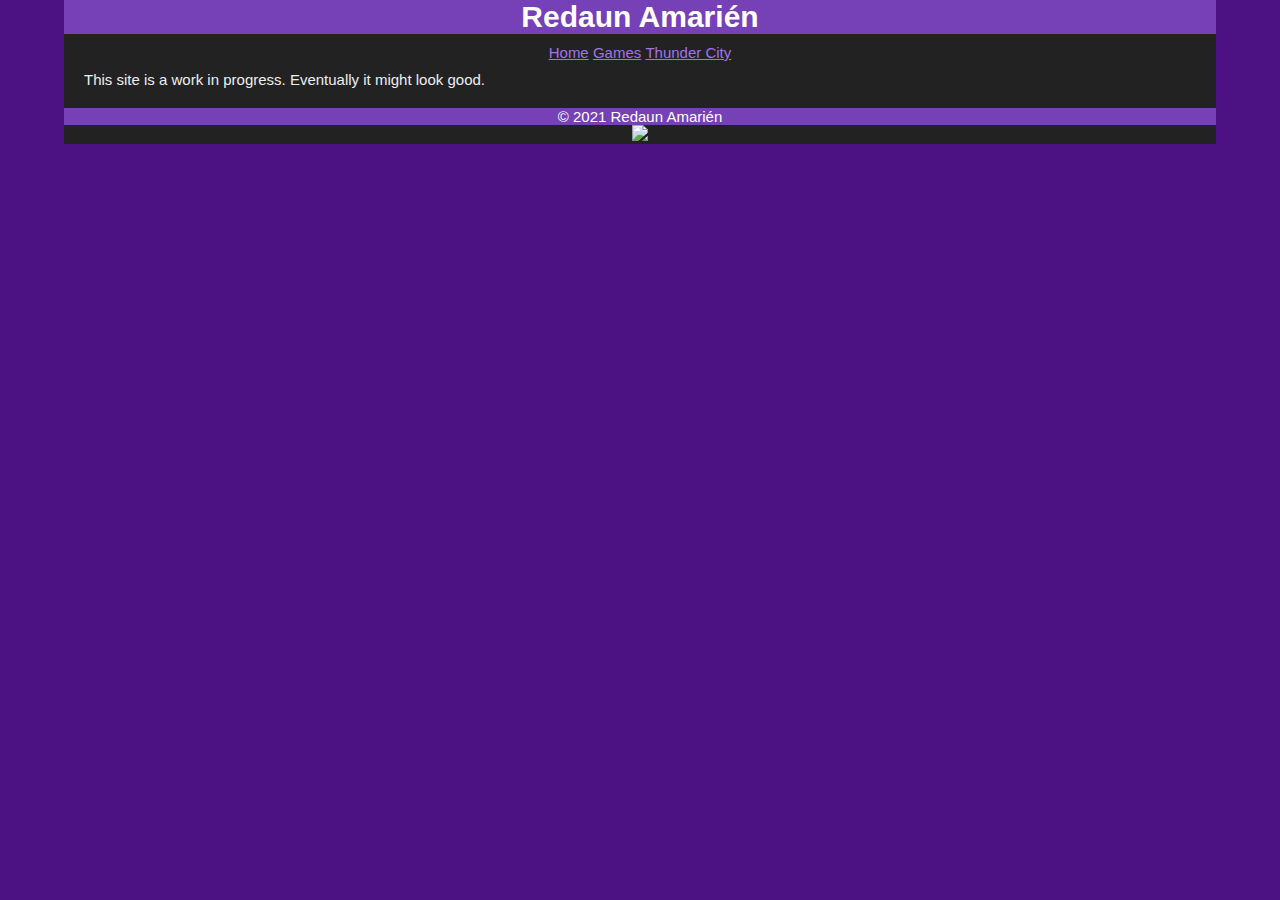
==== index.html @ 6bd53e47 "2021-04-01 Overall Update" ====
<!DOCTYPE html>
<html lang="en">
	<head>
		<meta charset="UTF-8">
		<title>Homepage | Redaun Amarién</title>
		<link rel="stylesheet" type="text/css" href="style.css">
	</head>
	<body>
		<div class = "content">
			<header class="banner">
				<h1>Redaun Amarién</h1>
				<!-- <?php
				echo "Testing php.";
				?> -->
			</header>
			
			<nav>
				<ul>
					<li><a href="index.html">Home</a></li>
					<li><a href="games.html">Games</a></li>
					<!-- <li><a href="music.html"></a>[Music]</li> -->
					<!-- <li><a href="art.html"></a>[Art]</li> -->
					<!-- <li><a href="conlangs.html">[Conlangs]</a></li> -->
					<li><a href="minecraft.html">Thunder City</a></li>
				</ul>
			</nav>
			
			<div class=main>
				<p>This site is a work in progress. Eventually it might look good.</p>
			</div>
			
			<footer>
				<article>&copy; 2021 Redaun Amarién</article>
				<p><img src="favicon.ico" width="100"></p>
			</footer>
		</div>
	</body>
</html>
---- style.css ----
@charset "UTF-8";

article, aside, footer, header, main, nav, section {
	display: block;
}

html, body, h1, h2, h3, ul, li, a, p, article, aside, header, footer, main, nav, section {
	padding: 0;
	margin: 0;
}

.banner {
	background-color: #7641b7;
	color: white;
	/*margin-top: 10px;*/
	margin-bottom: 10px;
}

.content {
	background-color: #222222;
}

h1 {
	text-align: center;
}

body {
	width: 90%;
	margin-left: auto;
	margin-right: auto;
	background-color: #4c1284;
	color: #eeeeee;
	font-family: Calibri, sans-serif;
	font-size: 15px;
}

.main {
	background-color: #222222;
	padding: 10px 20px;
}

li {
	display: inline;
}

a {
	color: #a571ed;
}

nav {
	text-align: center;
}

article {
	margin-top: 10px;
}

footer {
	margin-top: 10px;
	color: white;
	text-align: center;
	/* float: center; */
}

footer article {
	background-color: #7641b7;
	margin: 0;
	padding: 0;
	/* float: center; */
}

.playable {
	margin-left: 10%;
	margin-right: 10%;
	/* float: left; */
}

.idea {
	/* float: right; */
}
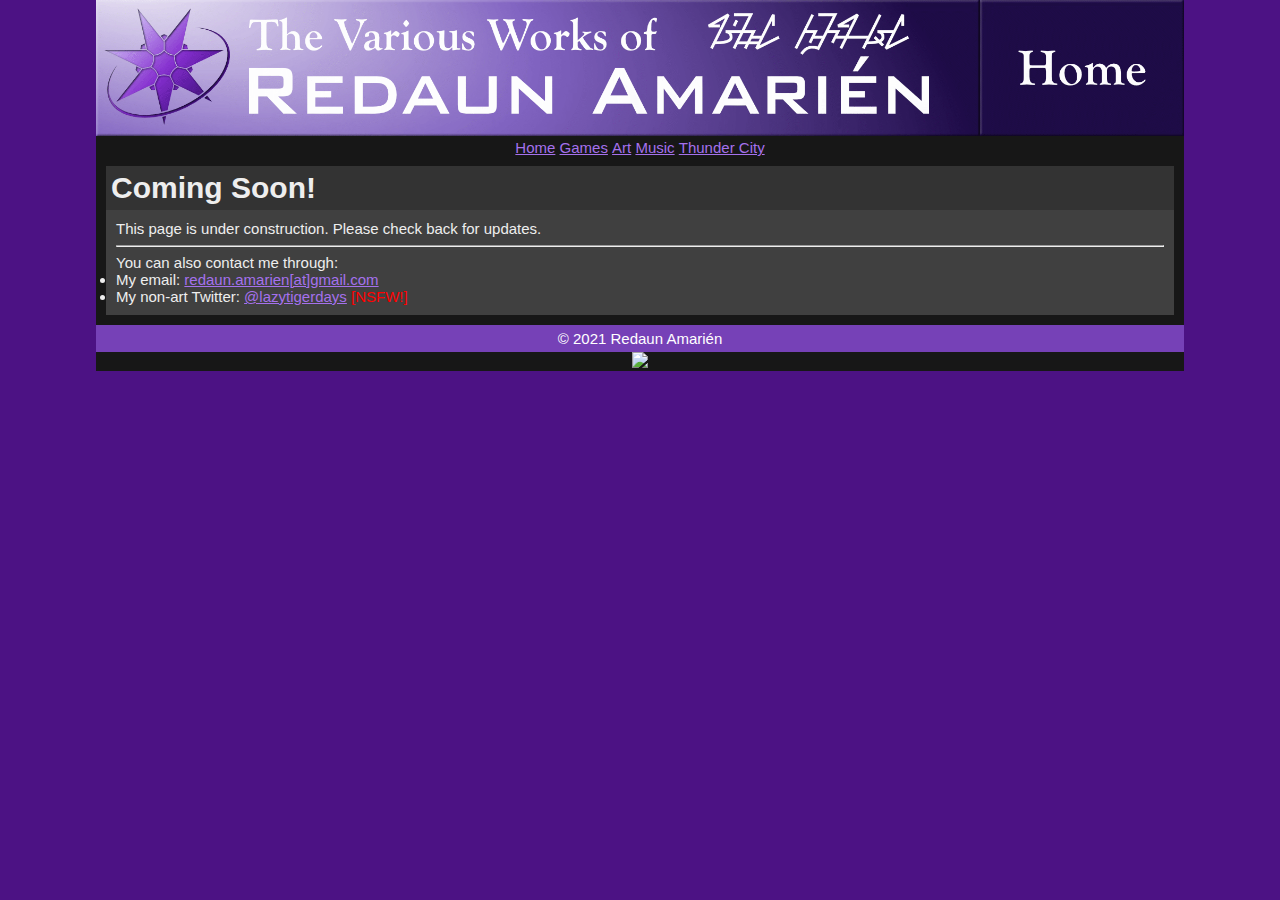
==== commit 8d796fec: "2021-04-04" ====
--- a/index.html
+++ b/index.html
@@ -2,36 +2,48 @@
 <html lang="en">
 	<head>
 		<meta charset="UTF-8">
-		<title>Homepage | Redaun Amarién</title>
+		<title>Redaun Amarién</title>
 		<link rel="stylesheet" type="text/css" href="style.css">
 	</head>
 	<body>
 		<div class = "content">
 			<header class="banner">
-				<h1>Redaun Amarién</h1>
-				<!-- <?php
-				echo "Testing php.";
-				?> -->
+				<img width=100% src="img/WebBanner.png"/>
 			</header>
 			
 			<nav>
 				<ul>
 					<li><a href="index.html">Home</a></li>
 					<li><a href="games.html">Games</a></li>
-					<!-- <li><a href="music.html"></a>[Music]</li> -->
-					<!-- <li><a href="art.html"></a>[Art]</li> -->
+					<li><a href="art.html">Art</a></li>
+					<li><a href="music.html">Music</a></li>
 					<!-- <li><a href="conlangs.html">[Conlangs]</a></li> -->
 					<li><a href="minecraft.html">Thunder City</a></li>
 				</ul>
 			</nav>
 			
-			<div class=main>
-				<p>This site is a work in progress. Eventually it might look good.</p>
+			<div class="main">
+				<article class = "intro">
+					<h1>Coming Soon!</h1>
+					<div class="sub-panel">
+						<p>This page is under construction. Please check back for updates.</p>
+						<hr />
+						<p>You can also contact me through:</p>
+						<ul>
+							<li>My email: <a href="mailto:redaun.amarien@gmail.com">redaun.amarien[at]gmail.com</a></li>
+							<li>My non-art Twitter: <a href="http://www.twitter.com/lazytigerdays">@lazytigerdays</a> <font color=red>[NSFW!]</font></li>
+						</ul>
+					</div>
+				</article>
 			</div>
 			
 			<footer>
-				<article>&copy; 2021 Redaun Amarién</article>
-				<p><img src="favicon.ico" width="100"></p>
+				<div class="footer-bar">
+					<p>
+						&copy; 2021 Redaun Amarién
+					</p>
+				</div>
+				<p><img src="favicon.ico" width="100"/></p>
 			</footer>
 		</div>
 	</body>
--- a/style.css
+++ b/style.css
@@ -1,31 +1,21 @@
 @charset "UTF-8";
 
-article, aside, footer, header, main, nav, section {
+aside, footer, header, nav, section {
 	display: block;
 }
 
-html, body, h1, h2, h3, ul, li, a, p, article, aside, header, footer, main, nav, section {
+html, body, h1, h2, h3, ul, li, a, p, article, aside, header, footer, nav, section, img {
 	padding: 0;
 	margin: 0;
 }
 
-.banner {
-	background-color: #7641b7;
-	color: white;
-	/*margin-top: 10px;*/
-	margin-bottom: 10px;
-}
-
-.content {
-	background-color: #222222;
-}
-
-h1 {
-	text-align: center;
+a {
+	color: #a571ed;
 }
 
 body {
-	width: 90%;
+	min-width: 500px;
+	max-width: 85%;
 	margin-left: auto;
 	margin-right: auto;
 	background-color: #4c1284;
@@ -34,47 +24,80 @@
 	font-size: 15px;
 }
 
-.main {
-	background-color: #222222;
-	padding: 10px 20px;
+.button-area {
+	
 }
 
-li {
-	display: inline;
+.banner {
+	/*background-color: #7641b7;*/
+	/*color: white;*/
 }
 
-a {
-	color: #a571ed;
+nav li {
+	display: inline;
 }
 
 nav {
 	text-align: center;
 }
 
+.content {
+	background-color: #171717;
+}
+
+.main {
+	/*display: table;*/
+	/*background-color: #222222;*/
+	/*margin: 10px;*/
+}
+
 article {
-	margin-top: 10px;
+	display: inline-block;
+	background-color: #404040;
+}
+
+article h1 {
+	background-color: #333333;
+	padding: 5px;
+	text-align: left;
+}
+
+.intro {
+	display: block;
+	margin: 10px;
+}
+
+.table {
+	display: table;
+}
+
+.row {
+	display: table-row;
+	margin: 10px;
+}
+
+.panel {
+	display: block;
+	margin: 10px;
+}
+
+.sub-panel {
+	padding: 10px;
+}
+
+.cell {
+	display: table-cell;
+	width: 50%;
 }
 
 footer {
 	margin-top: 10px;
 	color: white;
 	text-align: center;
-	/* float: center; */
 }
 
-footer article {
+.footer-bar {
 	background-color: #7641b7;
-	margin: 0;
-	padding: 0;
-	/* float: center; */
-}
-
-.playable {
-	margin-left: 10%;
-	margin-right: 10%;
-	/* float: left; */
-}
-
-.idea {
-	/* float: right; */
+	display: block;
+	padding: 5px;
 }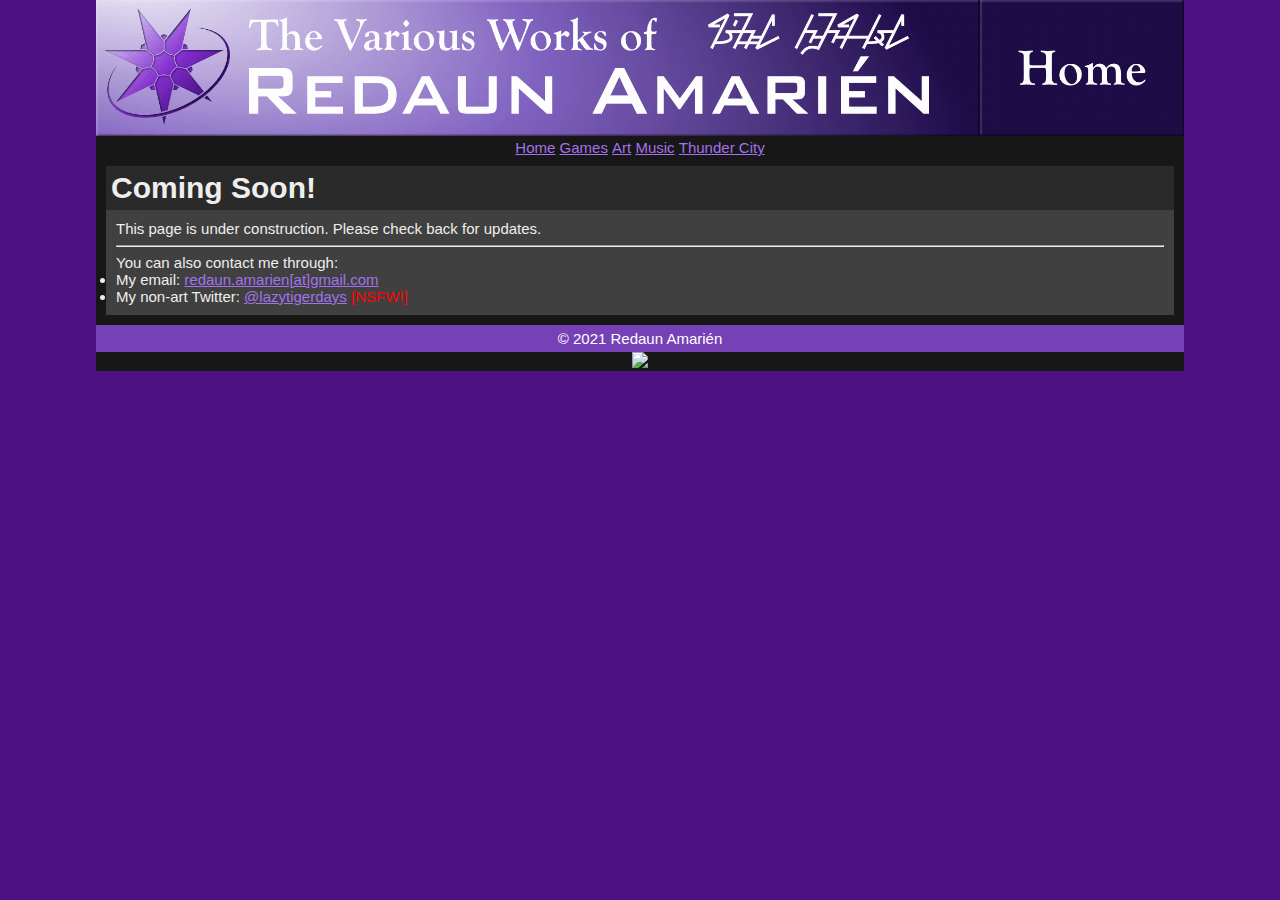
==== commit 96b55e58: "2021-04-05" ====
--- a/index.html
+++ b/index.html
@@ -2,13 +2,14 @@
 <html lang="en">
 	<head>
 		<meta charset="UTF-8">
+		<meta name="viewport" content="width=device-width, initial-scale=1.0">
 		<title>Redaun Amarién</title>
 		<link rel="stylesheet" type="text/css" href="style.css">
 	</head>
 	<body>
 		<div class = "content">
 			<header class="banner">
-				<img width=100% src="img/WebBanner.png"/>
+				<a href="index.html"><img width=100% src="img/WebBanner.png"/></a>
 			</header>
 			
 			<nav>
--- a/style.css
+++ b/style.css
@@ -7,6 +7,10 @@
 html, body, h1, h2, h3, ul, li, a, p, article, aside, header, footer, nav, section, img {
 	padding: 0;
 	margin: 0;
+}
+
+button {
+	padding: 5px;
 }
 
 a {
@@ -57,7 +61,7 @@
 }
 
 article h1 {
-	background-color: #333333;
+	background-color: #2a2a2a;
 	padding: 5px;
 	text-align: left;
 }
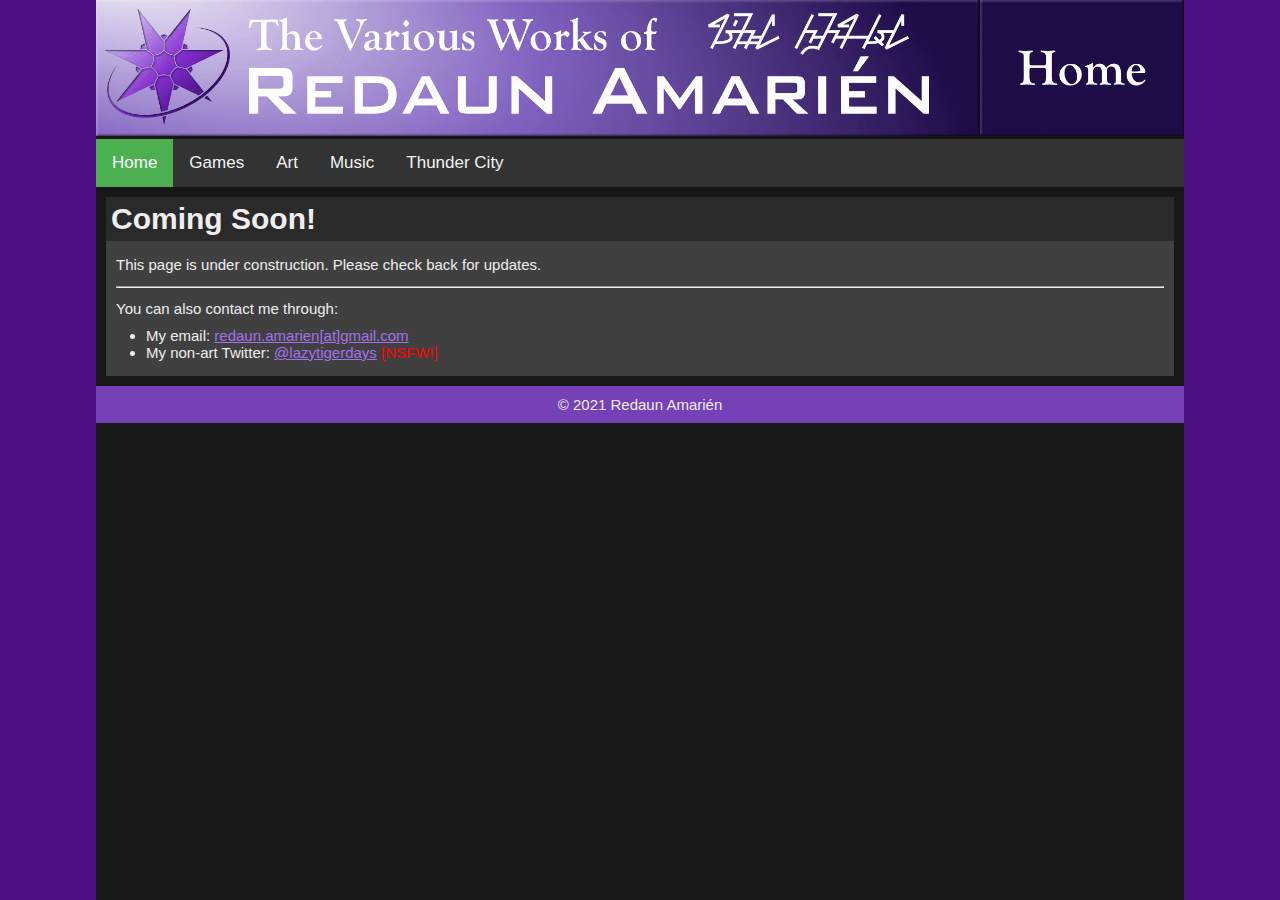
==== commit 1dd285f2: "2021-04-06 Reformation" ====
--- a/index.html
+++ b/index.html
@@ -3,6 +3,7 @@
 	<head>
 		<meta charset="UTF-8">
 		<meta name="viewport" content="width=device-width, initial-scale=1.0">
+		<link rel="stylesheet" href="https://cdnjs.cloudflare.com/ajax/libs/font-awesome/4.7.0/css/font-awesome.min.css">
 		<title>Redaun Amarién</title>
 		<link rel="stylesheet" type="text/css" href="style.css">
 	</head>
@@ -13,14 +14,27 @@
 			</header>
 			
 			<nav>
-				<ul>
-					<li><a href="index.html">Home</a></li>
-					<li><a href="games.html">Games</a></li>
-					<li><a href="art.html">Art</a></li>
-					<li><a href="music.html">Music</a></li>
-					<!-- <li><a href="conlangs.html">[Conlangs]</a></li> -->
-					<li><a href="minecraft.html">Thunder City</a></li>
-				</ul>
+				<div class="topnav" id="myTopnav">
+				  <a href="index.html" class="active">Home</a>
+				  <a href="games.html">Games</a>
+				  <a href="art.html">Art</a>
+				  <a href="music.html">Music</a>
+				  <a href="minecraft.html">Thunder City</a>
+				  <a href="javascript:void(0);" class="icon" onclick="myFunction()">
+				    <i class="fa fa-bars"> </i>
+				  </a>
+				</div>
+				
+				<script>
+				function myFunction() {
+				  var x = document.getElementById("myTopnav");
+				  if (x.className === "topnav") {
+				    x.className += " responsive";
+				  } else {
+				    x.className = "topnav";
+				  }
+				}
+				</script>
 			</nav>
 			
 			<div class="main">
@@ -44,7 +58,6 @@
 						&copy; 2021 Redaun Amarién
 					</p>
 				</div>
-				<p><img src="favicon.ico" width="100"/></p>
 			</footer>
 		</div>
 	</body>
--- a/style.css
+++ b/style.css
@@ -1,11 +1,21 @@
 @charset "UTF-8";
+
+html {
+	scroll-behavior: smooth;
+	height: 100%;
+}
 
 aside, footer, header, nav, section {
 	display: block;
 }
 
-html, body, h1, h2, h3, ul, li, a, p, article, aside, header, footer, nav, section, img {
+html, body, h1, h2, h3, ul, ol, li, a, article, aside, header, footer, nav, section, img {
 	padding: 0;
+	margin: 0;
+}
+
+p {
+	padding: 5px 0;
 	margin: 0;
 }
 
@@ -23,6 +33,7 @@
 	margin-left: auto;
 	margin-right: auto;
 	background-color: #4c1284;
+	height: 100%;
 	color: #eeeeee;
 	font-family: Calibri, sans-serif;
 	font-size: 15px;
@@ -43,10 +54,15 @@
 
 nav {
 	text-align: center;
+	position: sticky;
+	position -webkit-sticky;
+	top: 0;
+	z-index: 99;
 }
 
 .content {
 	background-color: #171717;
+	min-height: 100%;
 }
 
 .main {
@@ -66,6 +82,14 @@
 	text-align: left;
 }
 
+article h2 {
+	padding: 10px 0;
+}
+
+article ol, article ul {
+	padding: 5px 2em;
+}
+
 .intro {
 	display: block;
 	margin: 10px;
@@ -95,13 +119,158 @@
 }
 
 footer {
+	position: sticky;
+	position: -webkit-sticky;
+	bottom: 0;
+	background-color: #7641B7;
 	margin-top: 10px;
-	color: white;
+	padding: 5px;
 	text-align: center;
-}
-
-.footer-bar {
-	background-color: #7641b7;
-	display: block;
-	padding: 5px;
+	z-index: 99;
+}
+
+* {box-sizing:border-box}
+
+/* Slideshow container */
+.slideshow-container {
+  max-width: 1000px;
+  position: relative;
+  margin: auto;
+}
+
+/* Hide the images by default */
+.mySlides {
+  display: none;
+}
+
+/* Next & previous buttons */
+.prev, .next {
+  cursor: pointer;
+  position: absolute;
+  top: 50%;
+  width: auto;
+  margin-top: -22px;
+  padding: 16px;
+  color: white;
+  font-weight: bold;
+  font-size: 18px;
+  transition: 0.6s ease;
+  border-radius: 0 3px 3px 0;
+  user-select: none;
+}
+
+/* Position the "next button" to the right */
+.next {
+  right: 0;
+  border-radius: 3px 0 0 3px;
+}
+
+/* On hover, add a black background color with a little bit see-through */
+.prev:hover, .next:hover {
+  background-color: rgba(0,0,0,0.8);
+}
+
+/* Caption text */
+.text {
+  color: #f2f2f2;
+  font-size: 15px;
+  padding: 8px 12px;
+  position: absolute;
+  bottom: 8px;
+  width: 100%;
+  text-align: center;
+}
+
+/* Number text (1/3 etc) */
+.numbertext {
+  color: #f2f2f2;
+  font-size: 12px;
+  padding: 8px 12px;
+  position: absolute;
+  top: 0;
+}
+
+/* The dots/bullets/indicators */
+.dot {
+  cursor: pointer;
+  height: 15px;
+  width: 15px;
+  margin: 0 2px;
+  background-color: #bbb;
+  border-radius: 50%;
+  display: inline-block;
+  transition: background-color 0.6s ease;
+}
+
+.active, .dot:hover {
+  background-color: #717171;
+}
+
+/* Fading animation */
+.fade {
+  -webkit-animation-name: fade;
+  -webkit-animation-duration: 1.5s;
+  animation-name: fade;
+  animation-duration: 1.5s;
+}
+
+@-webkit-keyframes fade {
+  from {opacity: .4}
+  to {opacity: 1}
+}
+
+@keyframes fade {
+  from {opacity: .4}
+  to {opacity: 1}
+}
+
+.topnav {
+  overflow: hidden;
+  background-color: #333;
+}
+
+.topnav a {
+  float: left;
+  display: block;
+  color: #f2f2f2;
+  text-align: center;
+  padding: 14px 16px;
+  text-decoration: none;
+  font-size: 17px;
+}
+
+.topnav a:hover {
+  background-color: #ddd;
+  color: black;
+}
+
+.topnav a.active {
+  background-color: #4CAF50;
+  color: white;
+}
+
+.topnav .icon {
+  display: none;
+}
+
+@media screen and (max-width: 600px) {
+  .topnav a:not(:first-child) {display: none;}
+  .topnav a.icon {
+    float: right;
+    display: block;
+  }
+}
+
+@media screen and (max-width: 600px) {
+  .topnav.responsive {position: relative;}
+  .topnav.responsive .icon {
+    position: absolute;
+    right: 0;
+    top: 0;
+  }
+  .topnav.responsive a {
+    float: none;
+    display: block;
+    text-align: left;
+  }
 }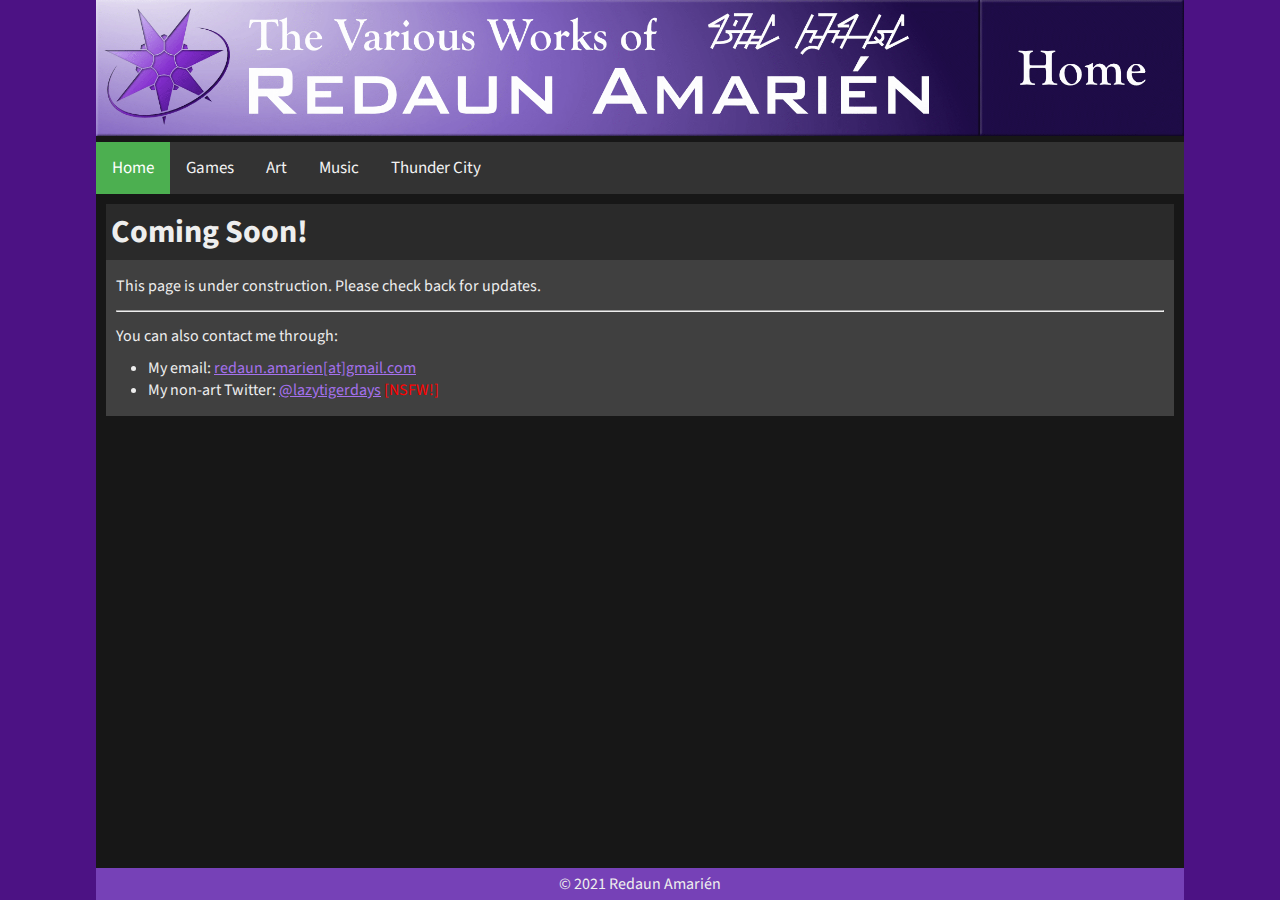
==== commit 7bb5445f: "2021-07-11" ====
--- a/index.html
+++ b/index.html
@@ -4,6 +4,7 @@
 		<meta charset="UTF-8">
 		<meta name="viewport" content="width=device-width, initial-scale=1.0">
 		<link rel="stylesheet" href="https://cdnjs.cloudflare.com/ajax/libs/font-awesome/4.7.0/css/font-awesome.min.css">
+		<link href="https://fonts.googleapis.com/css2?family=Source+Sans+Pro&display=swap" rel="stylesheet"> 
 		<title>Redaun Amarién</title>
 		<link rel="stylesheet" type="text/css" href="style.css">
 	</head>
--- a/style.css
+++ b/style.css
@@ -1,4 +1,8 @@
 @charset "UTF-8";
+
+* {
+	box-sizing:border-box
+}
 
 html {
 	scroll-behavior: smooth;
@@ -6,7 +10,7 @@
 }
 
 aside, footer, header, nav, section {
-	display: block;
+	/*display: block;*/
 }
 
 html, body, h1, h2, h3, ul, ol, li, a, article, aside, header, footer, nav, section, img {
@@ -17,6 +21,11 @@
 p {
 	padding: 5px 0;
 	margin: 0;
+}
+
+strong {
+	font-style: italic;
+	font-weight: bold;
 }
 
 button {
@@ -35,8 +44,8 @@
 	background-color: #4c1284;
 	height: 100%;
 	color: #eeeeee;
-	font-family: Calibri, sans-serif;
-	font-size: 15px;
+	font-family: Calibri, "Source Sans Pro", sans-serif;
+	font-size: 100%;
 }
 
 .button-area {
@@ -69,11 +78,13 @@
 	/*display: table;*/
 	/*background-color: #222222;*/
 	/*margin: 10px;*/
+	padding: 5px;
+	padding-bottom: 35px;
 }
 
 article {
-	display: inline-block;
 	background-color: #404040;
+	margin: 5px;
 }
 
 article h1 {
@@ -91,8 +102,8 @@
 }
 
 .intro {
-	display: block;
-	margin: 10px;
+	/*display: block;*/
+	/*margin: 5px;*/
 }
 
 .table {
@@ -101,12 +112,11 @@
 
 .row {
 	display: table-row;
-	margin: 10px;
+	/*margin: 10px;*/
 }
 
 .panel {
-	display: block;
-	margin: 10px;
+	margin: 10px 5px;
 }
 
 .sub-panel {
@@ -119,17 +129,13 @@
 }
 
 footer {
-	position: sticky;
-	position: -webkit-sticky;
+	position: fixed;
 	bottom: 0;
 	background-color: #7641B7;
-	margin-top: 10px;
-	padding: 5px;
+	width: 85%;
 	text-align: center;
 	z-index: 99;
 }
-
-* {box-sizing:border-box}
 
 /* Slideshow container */
 .slideshow-container {
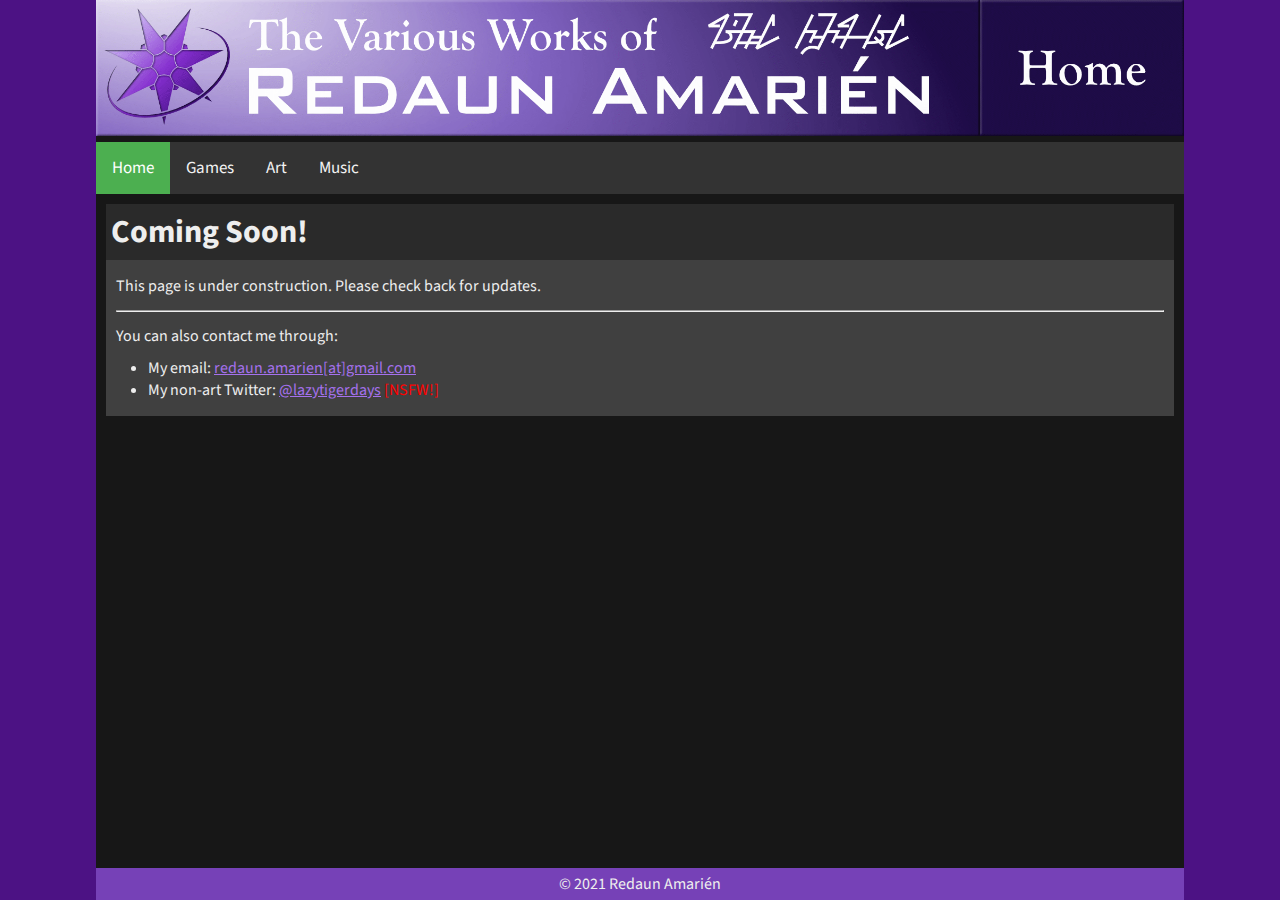
==== commit e8552712: "Removed links to Minecraft Page" ====
--- a/index.html
+++ b/index.html
@@ -20,7 +20,7 @@
 				  <a href="games.html">Games</a>
 				  <a href="art.html">Art</a>
 				  <a href="music.html">Music</a>
-				  <a href="minecraft.html">Thunder City</a>
+				  <!-- <a href="minecraft.html">Thunder City</a> -->
 				  <a href="javascript:void(0);" class="icon" onclick="myFunction()">
 				    <i class="fa fa-bars"> </i>
 				  </a>
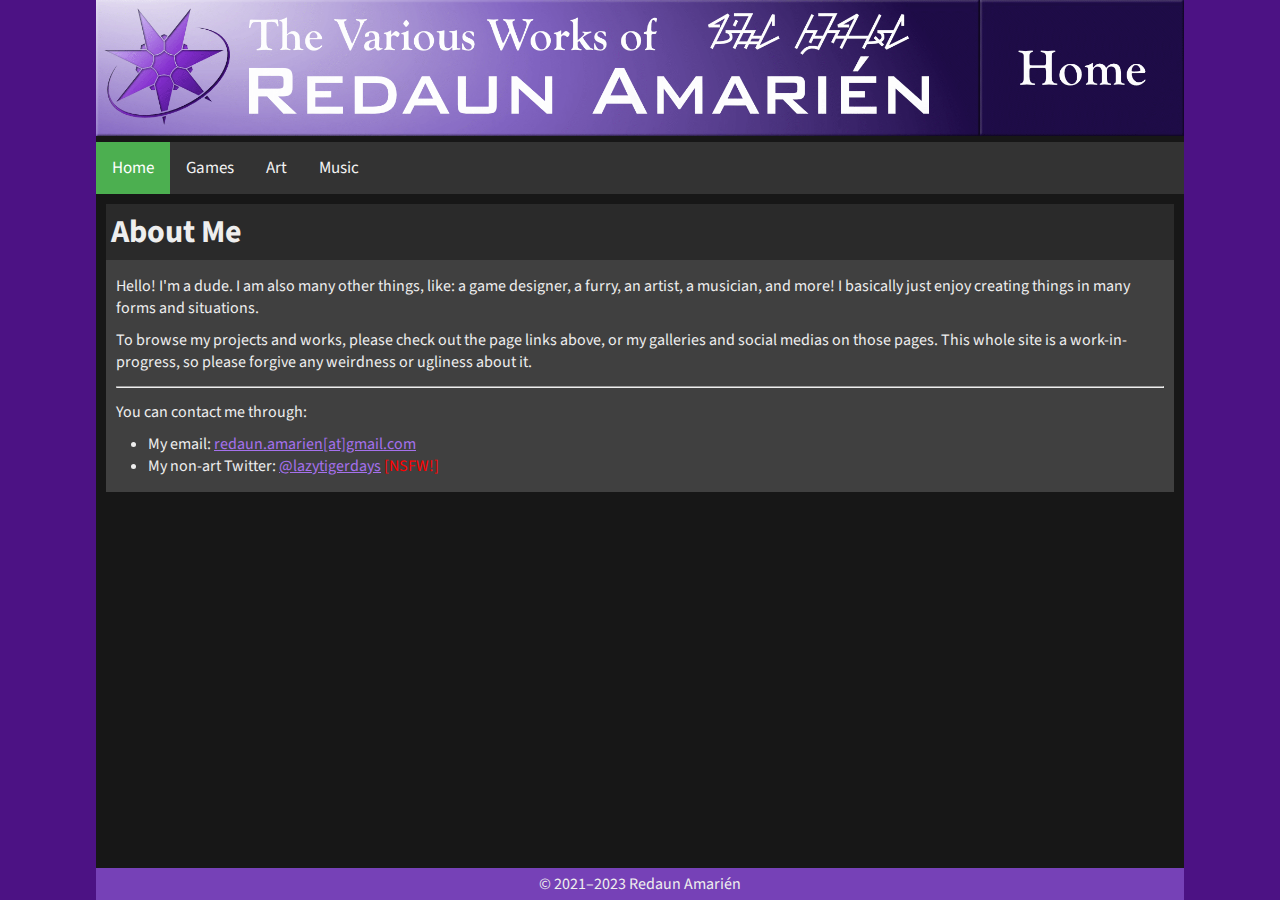
==== commit 2c011d9b: "Updated &copy; date, and homepage" ====
--- a/index.html
+++ b/index.html
@@ -40,11 +40,12 @@
 			
 			<div class="main">
 				<article class = "intro">
-					<h1>Coming Soon!</h1>
+					<h1>About Me</h1>
 					<div class="sub-panel">
-						<p>This page is under construction. Please check back for updates.</p>
+						<p>Hello! I'm a dude. I am also many other things, like: a game designer, a furry, an artist, a musician, and more! I basically just enjoy creating things in many forms and situations.</p>
+						<p>To browse my projects and works, please check out the page links above, or my galleries and social medias on those pages. This whole site is a work-in-progress, so please forgive any weirdness or ugliness about it.</p>
 						<hr />
-						<p>You can also contact me through:</p>
+						<p>You can contact me through:</p>
 						<ul>
 							<li>My email: <a href="mailto:redaun.amarien@gmail.com">redaun.amarien[at]gmail.com</a></li>
 							<li>My non-art Twitter: <a href="http://www.twitter.com/lazytigerdays">@lazytigerdays</a> <font color=red>[NSFW!]</font></li>
@@ -56,7 +57,7 @@
 			<footer>
 				<div class="footer-bar">
 					<p>
-						&copy; 2021 Redaun Amarién
+						&copy; 2021–2023 Redaun Amarién
 					</p>
 				</div>
 			</footer>
